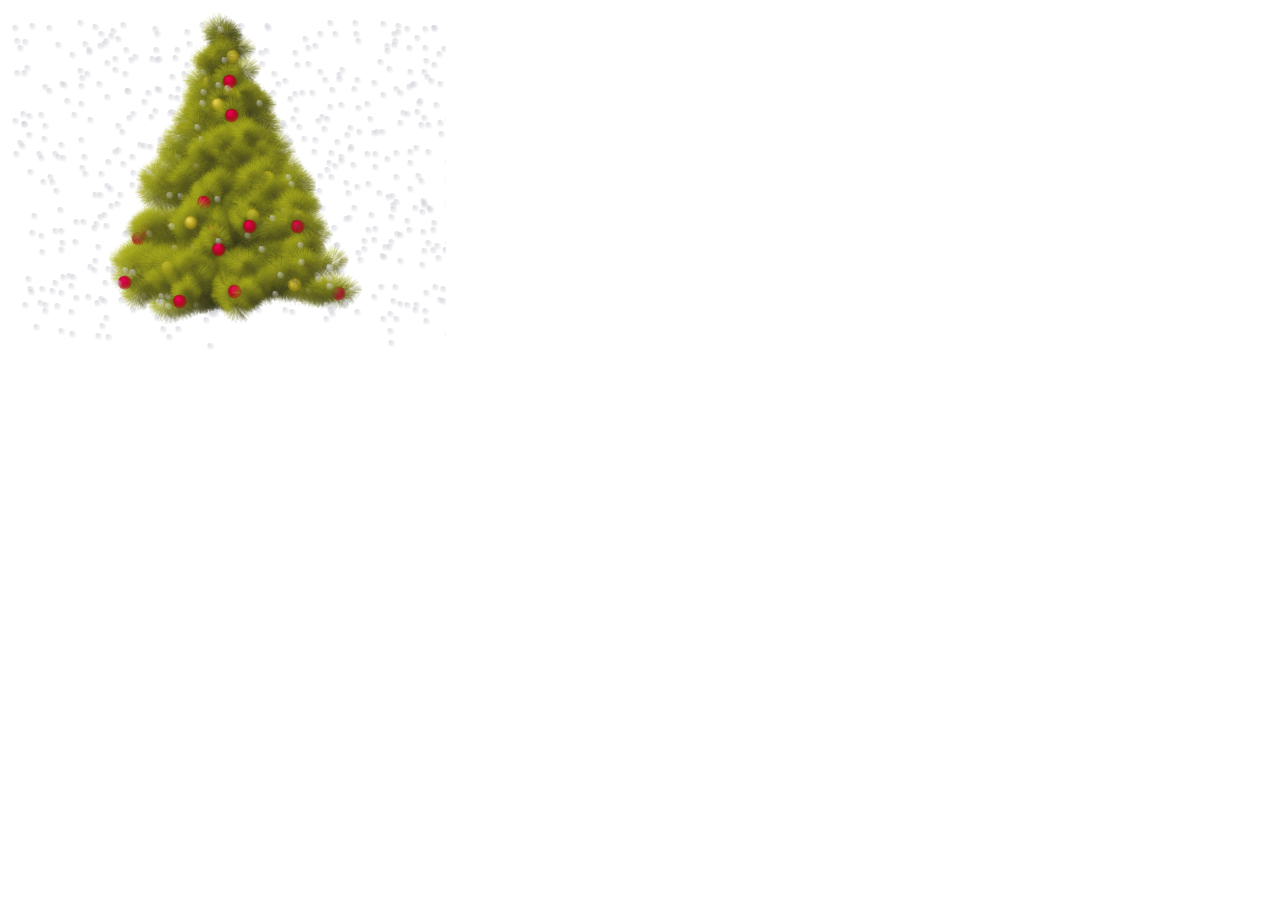
==== index.html @ c188517a "add Justin Bieber's new song" ====
<!DOCTYPE HEML PUBLIC>
<html>

<head>
    <meta charset="utf-8">
    <style>
        html,
        body {
            width: 100%;
            height: 100%;
            margin: 0;
            padding: 0;
            border: 0;
        }

        div {
            margin: 0;
            padding: 0;
            border: 0;
        }

        .nav {
            position: absolute;
            top: 0;
            left: 0;
            width: 100%;
            height: 27px;
            background-color: white;
            color: black;
            text-align: center;
            line-height: 25px;
        }

        a {
            color: black;
            text-decoration: none;
            border-bottom: 1px dashed black;
        }

        a:hover {
            border-bottom: 1px solid red;
        }

        .previous {
            float: left;
            margin-left: 10px;
        }

        .next {
            float: right;
            margin-right: 10px;
        }

        .green {
            color: green;
        }

        .red {
            color: red;
        }

        textarea {
            width: 100%;
            height: 100%;
            border: 0;
            padding: 0;
            margin: 0;
            padding-bottom: 20px;
        }

        .block-outer {
            float: left;
            width: 22%;
            height: 100%;
            padding: 5px;
            border-left: 1px solid black;
            margin: 30px 3px 3px 3px;
        }

        .block-inner {
            height: 68%;
        }

        .one {
            border: 0;
        }
    </style>
</head>

<body marginwidth="0" marginheight="0">
    <canvas id="c" height="356" width="446">
        <script>
            var collapsed = true;
            function toggle() {
                var fs = top.document.getElementsByTagName('frameset')[0];
                var f = fs.getElementsByTagName('frame');
                if (collapsed) {
                    fs.rows = '250px,*';
                    fs.noResize = false;
                    f[0].noResize = false;
                    f[1].noResize = false;
                }
                else {
                    fs.rows = '30px,*';
                    fs.noResize = true;
                    f[0].noResize = true;
                    f[1].noResize = true;
                }
                collapsed = !collapsed;
            }
        </script>
        <script>
            var b = document.body;
            var c = document.getElementsByTagName('canvas')[0];
            var a = c.getContext('2d');
            document.body.clientWidth;
        </script>
        <script>
            M = Math;
            Q = M.random; J = [];
            U = 16;
            T = M.sin;
            E = M.sqrt;
            for (O = k = 0; x = z = j = i = k < 200;)
                with (M[k] = k ? c.cloneNode(0) : c) {
                    width = height = k ? 32 : W = 446;
                    with (getContext('2d'))
                    if (k > 10 | !k)
                        for (
                            font = '60px Impact',
                            V = 'rgba('; I = i * U, fillStyle = k ? k == 13 ? V + '205,205,215,.15)' :
                                V + (147 + I) + ',' + (k % 2 ? 128 + I : 0) + ',' + I + ',.5)' : '#cca', i < 7;
                        )
                            beginPath(
                                fill(
                                    arc(
                                        U - i / 3,
                                        24 - i / 2,
                                        k == 13 ? 4 - (i++) / 2 : 8 - i++,
                                        0,
                                        M.PI * 2, 1
                                    )
                                )
                            );
                    else for (;
                        x = T(i),
                        y = Q() * 2 - 1,
                        D = x * x + y * y,
                        B = E(D - x / .9 - 1.5 * y + 1),
                        R = 67 * (B + 1) * (L = k / 9 + .8) >> 1,
                        i++ < W;
                    )
                        if (D < 1)
                            beginPath(
                                strokeStyle = V + R + ',' + (R + B * L >> 0) + ',40,.1)'
                            ),
                                moveTo(U + x * 8, U + y * 8),
                                lineTo(U + x * U, U + y * U),
                                stroke();
                    for (
                        y = H = k + E(k++) * 25,
                        R = Q() * W;
                        P = 3, j < H;
                    )
                        J[O++] = [x += T(R) * P + Q() * 6 - 3, y += Q() * U - 8, z += T(R - 11) * P + Q() * 6 - 3, j / H * 20 + ((j += U) > H & Q() > .8 ? Q(P = 9) * 4 : 0) >> 1]
                }
            setInterval(function G(m, l) {
                A = T(D - 11);
                if (l)
                    return (
                        m[2] - l[2]) * A + (l[0] - m[0]) * T(D);
                a.clearRect(0, 0, W, W);
                J.sort(G);
                for (
                    i = 0;
                    L = J[i++];
                    a.drawImage
                        (
                            M[L[3] + 1], 207 + L[0] * A + L[2] * T(D) >> 0, L[1] >> 1)) {
                    if (!(i % 7))
                        a.drawImage
                            (
                                M[13],
                                ((157 * (i * i) + T(D * 5 + i * i) * 5) % W) >> 0,
                                ((113 * i + (D * i) / 60) % (290 + i / 99)) >> 0
                            );
                }
                D += .02
            }, 1)
        </script>
</body>

<!-- https://stackoverflow.com/questions/63546265/how-to-make-music-autoplay-and-loop-in-background -->
<audio loop="true" autoplay="true" autostart="true" controls="true">
    <source src="./Justin Bieber - Christmas Love.mp3" type="audio/mpeg">
</audio>

</html>
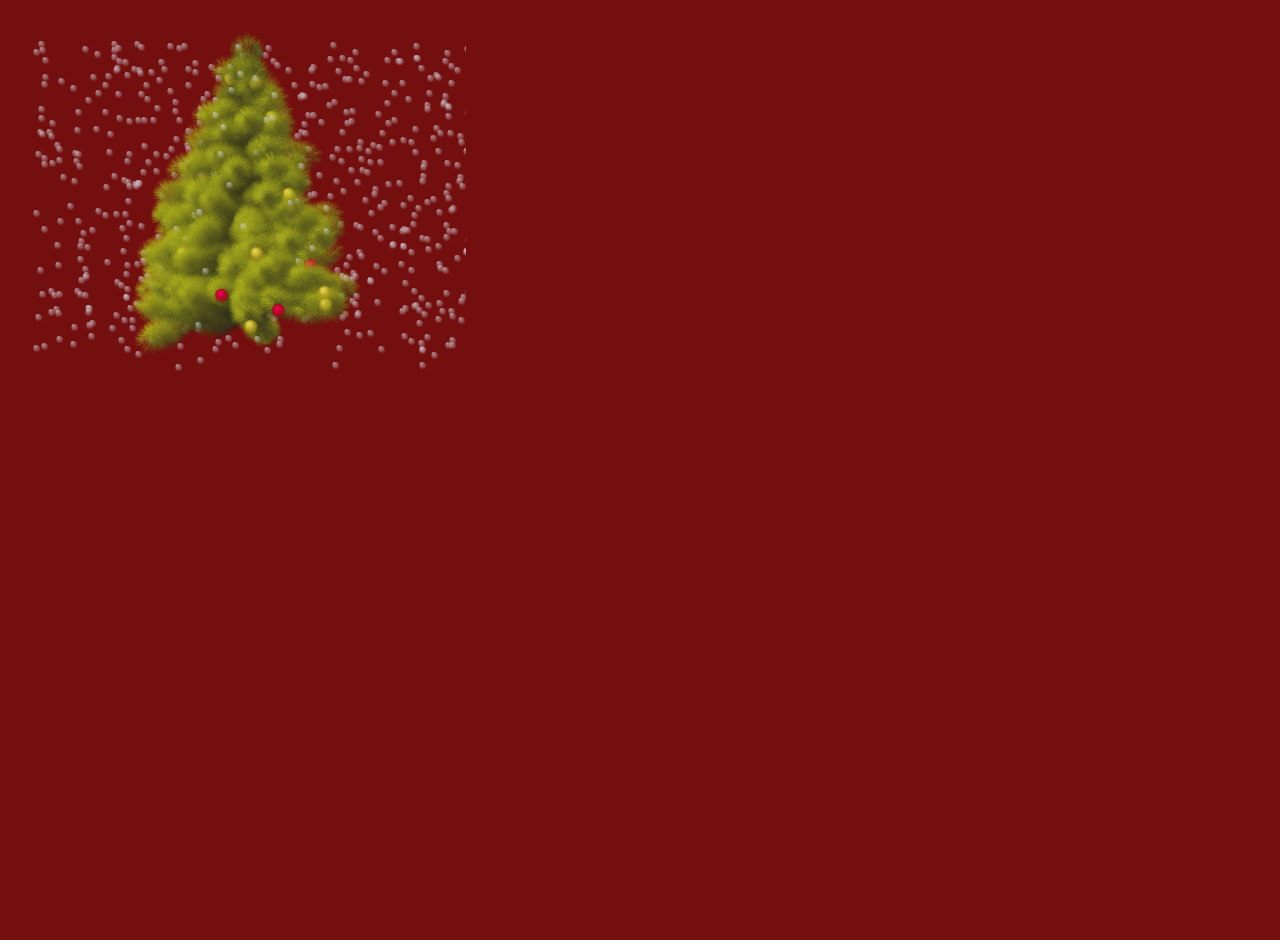
==== commit 9d15a290: "change color & fix music playing on mobile" ====
--- a/index.html
+++ b/index.html
@@ -1,90 +1,23 @@
-<!DOCTYPE HEML PUBLIC>
+<!DOCTYPE HTML>
 <html>
 
 <head>
     <meta charset="utf-8">
+    <meta name="viewport" content="width=600, initial-scale=1.0">
+    <link href="./css/xmas-tree.css" rel="stylesheet" type="text/css" />
     <style>
-        html,
         body {
-            width: 100%;
-            height: 100%;
-            margin: 0;
-            padding: 0;
-            border: 0;
+            background: rgb(116, 15, 15);
+            padding: 20px;
         }
-
-        div {
-            margin: 0;
-            padding: 0;
-            border: 0;
-        }
-
-        .nav {
-            position: absolute;
-            top: 0;
-            left: 0;
-            width: 100%;
-            height: 27px;
-            background-color: white;
-            color: black;
-            text-align: center;
-            line-height: 25px;
-        }
-
-        a {
-            color: black;
-            text-decoration: none;
-            border-bottom: 1px dashed black;
-        }
-
-        a:hover {
-            border-bottom: 1px solid red;
-        }
-
-        .previous {
-            float: left;
-            margin-left: 10px;
-        }
-
-        .next {
-            float: right;
-            margin-right: 10px;
-        }
-
-        .green {
-            color: green;
-        }
-
-        .red {
-            color: red;
-        }
-
-        textarea {
-            width: 100%;
-            height: 100%;
-            border: 0;
-            padding: 0;
-            margin: 0;
-            padding-bottom: 20px;
-        }
-
-        .block-outer {
-            float: left;
-            width: 22%;
-            height: 100%;
-            padding: 5px;
-            border-left: 1px solid black;
-            margin: 30px 3px 3px 3px;
-        }
-
-        .block-inner {
-            height: 68%;
-        }
-
-        .one {
-            border: 0;
+        
+        marquee {
+            font-weight: bolder;
+            font-size: 40px;
+            color: rgb(15, 129, 11);
         }
     </style>
+    <title>My Love for TXW</title>
 </head>
 
 <body marginwidth="0" marginheight="0">
@@ -108,14 +41,10 @@
                 }
                 collapsed = !collapsed;
             }
-        </script>
-        <script>
             var b = document.body;
             var c = document.getElementsByTagName('canvas')[0];
             var a = c.getContext('2d');
             document.body.clientWidth;
-        </script>
-        <script>
             M = Math;
             Q = M.random; J = [];
             U = 16;
@@ -188,11 +117,29 @@
                 D += .02
             }, 1)
         </script>
+        <script>
+            document.addEventListener('DOMContentLoaded', function () {
+                function audioAutoPlay() {
+                    var audio = document.getElementById('bg-music');
+                    audio.play();
+                    document.addEventListener("WeixinJSBridgeReady", function () {
+                        audio.play();
+                    }, false);
+                }
+                audioAutoPlay();
+            });
+        </script>
+    </canvas>
+    <!-- https://blog.csdn.net/jianggujin/article/details/70832469 -->
+    <marquee direction="up" behavior="scroll">UP</marquee>
 </body>
 
 <!-- https://stackoverflow.com/questions/63546265/how-to-make-music-autoplay-and-loop-in-background -->
-<audio loop="true" autoplay="true" autostart="true" controls="true">
+<!-- <audio loop="true" autoplay="true" autostart="true" controls="true">
     <source src="./Justin Bieber - Christmas Love.mp3" type="audio/mpeg">
-</audio>
+</audio> -->
+
+<!-- https://www.zhihu.com/question/25910769/answer/138963122 -->
+<audio style="display:none; height: 0" id="bg-music" preload="auto" src="./Justin Bieber - Christmas Love.mp3" loop="loop"></audio>
 
 </html>--- a/css/xmas-tree.css
+++ b/css/xmas-tree.css
@@ -0,0 +1,80 @@
+html,
+body {
+    width: 100%;
+    height: 100%;
+    margin: 0;
+    padding: 0;
+    border: 0;
+}
+
+div {
+    margin: 0;
+    padding: 0;
+    border: 0;
+}
+
+.nav {
+    position: absolute;
+    top: 0;
+    left: 0;
+    width: 100%;
+    height: 27px;
+    background-color: white;
+    color: black;
+    text-align: center;
+    line-height: 25px;
+}
+
+a {
+    color: black;
+    text-decoration: none;
+    border-bottom: 1px dashed black;
+}
+
+a:hover {
+    border-bottom: 1px solid red;
+}
+
+.previous {
+    float: left;
+    margin-left: 10px;
+}
+
+.next {
+    float: right;
+    margin-right: 10px;
+}
+
+.green {
+    color: green;
+}
+
+.red {
+    color: red;
+}
+
+textarea {
+    width: 100%;
+    height: 100%;
+    border: 0;
+    padding: 0;
+    margin: 0;
+    padding-bottom: 20px;
+}
+
+.block-outer {
+    float: left;
+    width: 22%;
+    height: 100%;
+    padding: 5px;
+    border-left: 1px solid black;
+    margin: 30px 3px 3px 3px;
+}
+
+.block-inner {
+    height: 68%;
+}
+
+.one {
+    border: 0;
+}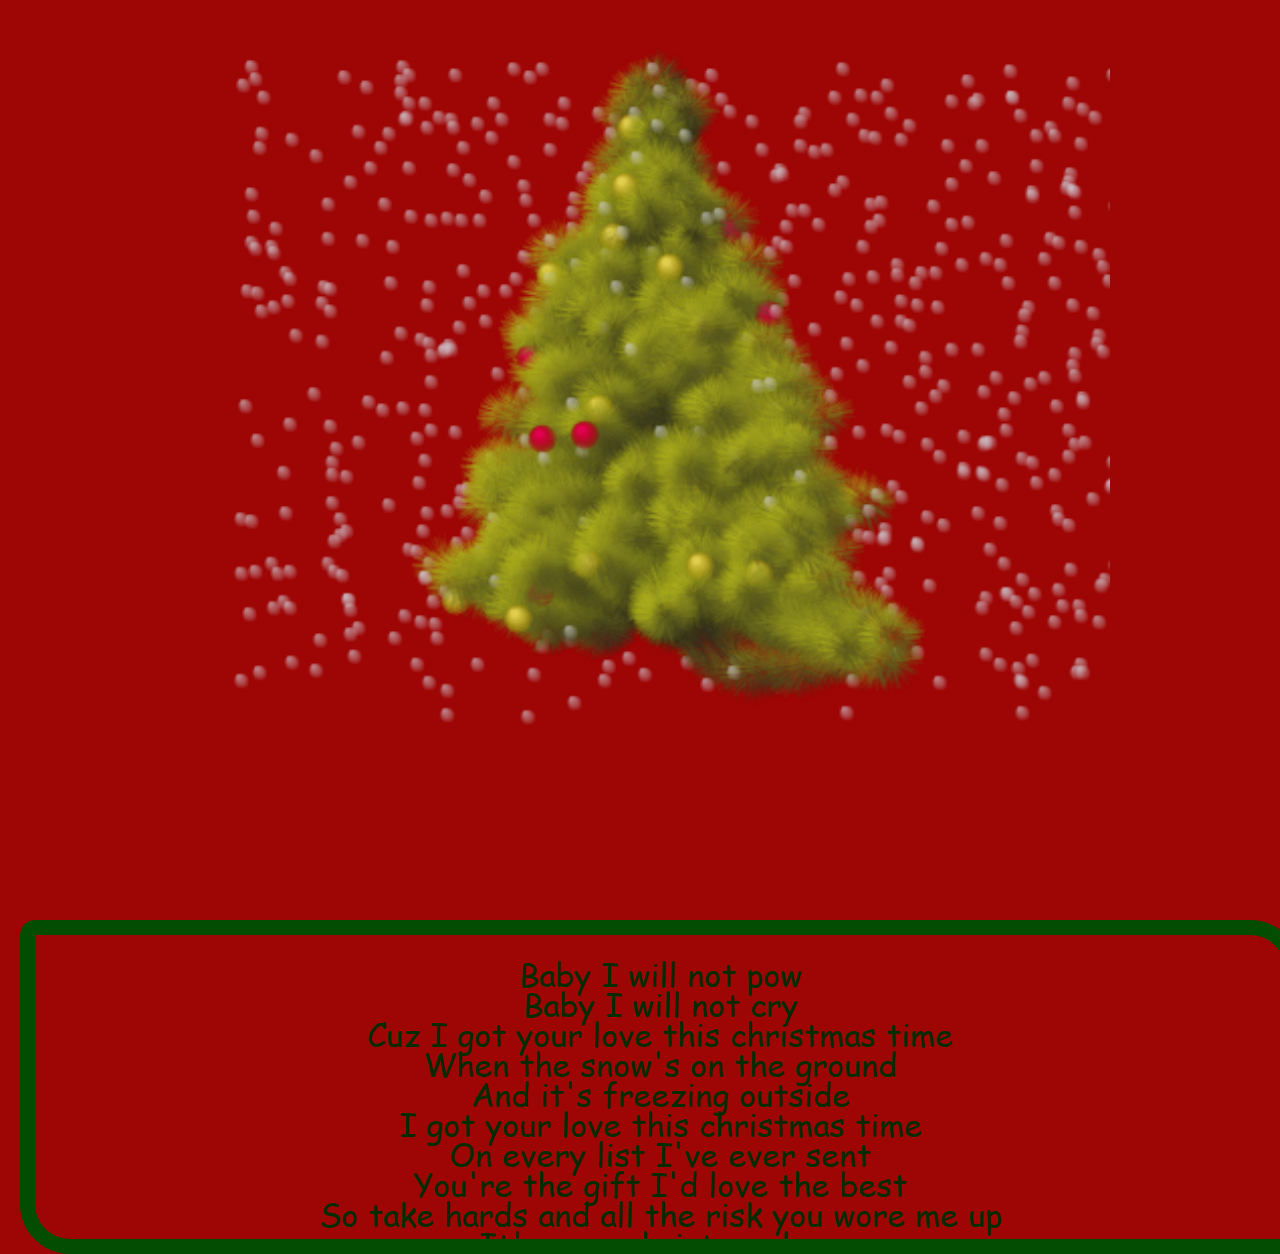
==== commit 1b958b5d: "add lyrics & optimization" ====
--- a/index.html
+++ b/index.html
@@ -3,25 +3,18 @@
 
 <head>
     <meta charset="utf-8">
-    <meta name="viewport" content="width=600, initial-scale=1.0">
+    <meta name="viewport" content="width=600,initial-scale=0.4,maximum-scale=0.4,minimum-scale=0.4">
     <link href="./css/xmas-tree.css" rel="stylesheet" type="text/css" />
-    <style>
-        body {
-            background: rgb(116, 15, 15);
-            padding: 20px;
-        }
-        
-        marquee {
-            font-weight: bolder;
-            font-size: 40px;
-            color: rgb(15, 129, 11);
-        }
-    </style>
+    <link href="./css/lrc.css" rel="stylesheet" type="text/css" />
+    <link href="./css/basic.css" rel="stylesheet" type="text/css" />
     <title>My Love for TXW</title>
+    <link rel="shortcut icon" type="image/x-icon" href="./favicon.ico" />
 </head>
 
 <body marginwidth="0" marginheight="0">
-    <canvas id="c" height="356" width="446">
+    <script type="text/javascript" src="./js/mylrc.js"></script>
+    <script type="text/javascript" src="./js/jquery.min.js"></script>
+    <canvas center id="c" height="400" width="500">
         <script>
             var collapsed = true;
             function toggle() {
@@ -120,7 +113,7 @@
         <script>
             document.addEventListener('DOMContentLoaded', function () {
                 function audioAutoPlay() {
-                    var audio = document.getElementById('bg-music');
+                    var audio = document.getElementById('bgm');
                     audio.play();
                     document.addEventListener("WeixinJSBridgeReady", function () {
                         audio.play();
@@ -130,16 +123,71 @@
             });
         </script>
     </canvas>
+
+    <!-- lyrics -->
+    <div class="lyrics">
+        <ul class="lyricsList"></ul>
+    </div>
+
+    <!-- https://stackoverflow.com/questions/63546265/how-to-make-music-autoplay-and-loop-in-background -->
+    <!-- https://www.zhihu.com/question/25910769/answer/138963122 -->
+    <audio id="bgm" style="display:none; height: 0" preload="auto" loop="loop">
+        <source src="./Justin Bieber - Christmas Love.mp3" type="audio/mpeg">
+    </audio>
+
     <!-- https://blog.csdn.net/jianggujin/article/details/70832469 -->
-    <marquee direction="up" behavior="scroll">UP</marquee>
+    <!-- <marquee direction="up" behavior="scroll">UP</marquee> -->
+    <!-- https://www.cnblogs.com/joyce33/p/13501197.html -->
+    <script>
+        function parseLrc() {
+            // console.log(lrc);
+            var lrcArray = []; // 用于存放歌词
+
+            $.each(lrc, function(i, item) {
+                // 过滤空白文本
+                if (item.split(']')[1] == "" || item == "" || item.indexOf('作曲') !== -1 || item.indexOf('作词') !== -1) {
+                    return true;
+                }
+                // 转化时间
+                var timeStr = item.substring(item.indexOf("[") + 1, item.indexOf("]"));
+                var min = parseInt(timeStr.split(':')[0]) * 60;
+                var sec = parseFloat(timeStr.split(':')[1]);
+                var time = parseFloat((min + sec).toFixed(2));
+                // 添加进数组
+                lrcArray.push({
+                    t: time,
+                    c: item.substring(item.indexOf(']') + 1)
+                });
+            });
+
+            // console.log(lrcArray);
+
+            // 显示歌词
+            var html = "";
+            $.each(lrcArray, function(i, v) {
+                // console.log(v.c);
+                html += '<li>' + v.c + '</li>';
+            });
+            // console.log(html);
+            $('.lyricsList').append(html);
+
+            // 同步高亮歌词
+            $('#bgm')[0].ontimeupdate = function() {
+                $.each(lrcArray, function(i, v) {
+                    if ($('#bgm')[0].currentTime >= lrcArray[i].t) {
+                        $('.lyricsList').css('margin-top', '');
+                        $('.lyricsList li').eq(i).addClass('highlight');
+                        $('.lyricsList li').eq(i).siblings().removeClass('highlight');
+                        if (i > 2) {
+                            $('.lyricsList').css('margin-top', (-i + 2) * 30 + 'px');
+                        }
+                    }
+                });
+            };
+        }
+
+        parseLrc();
+    </script>
 </body>
 
-<!-- https://stackoverflow.com/questions/63546265/how-to-make-music-autoplay-and-loop-in-background -->
-<!-- <audio loop="true" autoplay="true" autostart="true" controls="true">
-    <source src="./Justin Bieber - Christmas Love.mp3" type="audio/mpeg">
-</audio> -->
-
-<!-- https://www.zhihu.com/question/25910769/answer/138963122 -->
-<audio style="display:none; height: 0" id="bg-music" preload="auto" src="./Justin Bieber - Christmas Love.mp3" loop="loop"></audio>
-
 </html>--- a/css/lrc.css
+++ b/css/lrc.css
@@ -0,0 +1,35 @@
+.lyrics {
+    height: 32%;
+    padding-top: 16px;
+    overflow: hidden;
+    border-radius: 15px 50px;
+    border: 15px solid rgb(3, 77, 3);
+}
+
+.lyrics .lyricsList {
+    margin: 0;
+    padding: 0;
+    display: flex;
+    flex-direction: column;
+    align-items: center;
+    justify-content: center;
+    list-style-type: none;
+}
+
+@font-face {
+    /* https://juejin.cn/post/6844904106943840269 */
+    font-family: 'Comic';
+    src: url('../Comic\ Sans\ MS.ttf');
+}
+
+.lyrics .lyricsList li {
+    height: 30px;
+    font-size: 32px;
+    color: rgb(4, 43, 2);
+    font-family: 'Comic';
+}
+
+.highlight {
+    color: rgb(12, 209, 44);
+    text-shadow: 0 0 10px #ddb224;
+}--- a/css/basic.css
+++ b/css/basic.css
@@ -0,0 +1,13 @@
+body {
+    background: rgb(158, 5, 5);
+    padding: 20px;
+}
+
+canvas {
+    padding-left: 0;
+    padding-right: 0;
+    margin-left: auto;
+    margin-right: auto;
+    display: block;
+    width: 900px;
+}